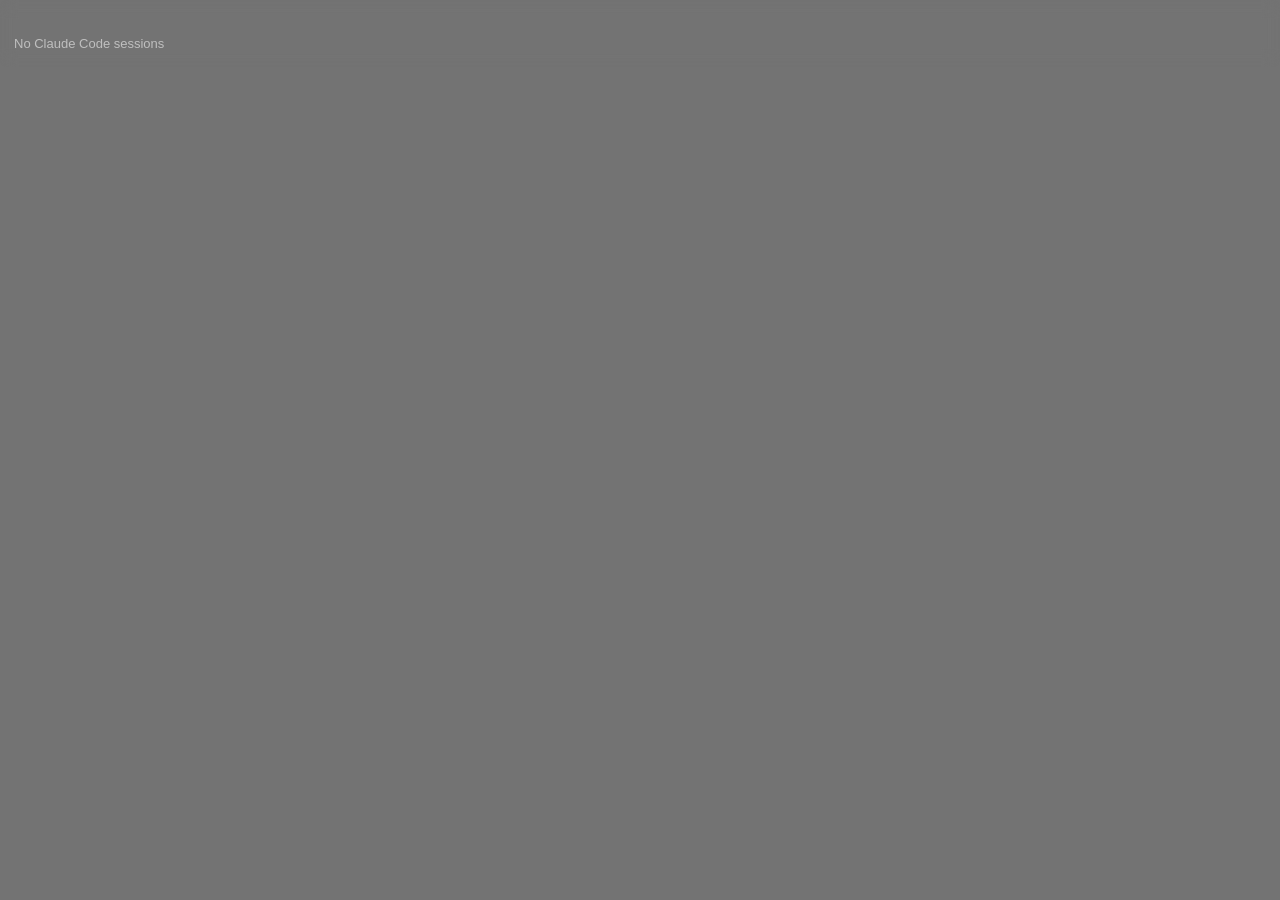
==== ui/index.html @ aa62f72c "Add shared UI assets for the desktop and tray frontends Implements the build-free ui/ assets from 02" ====
<!doctype html>
<html>
<head>
<meta charset="utf-8">
<title>cc-semaphore</title>
<link rel="stylesheet" href="panel.css">
</head>
<body class="ccs-body ccs-window">
<div class="ccs-drag-handle" data-tauri-drag-region></div>
<div id="counts" class="ccs-counts"></div>
<div id="sessions"></div>
<script type="module" src="app.js"></script>
</body>
</html>
---- ui/panel.css ----
/* Colors must match crates/cc-semaphore-core/src/colors.rs (02_design.md
   §4.1) and extensions/cc-semaphore@patakuti/stylesheet.css. */

.ccs-body {
    margin: 0;
    font-family: -apple-system, "Segoe UI", "Cantarell", sans-serif;
    font-size: 13px;
    color: #f2f2f2;
    -webkit-app-region: no-drag;
}

/* Always-on-top transparent window (02_design.md §7.2). */
.ccs-window {
    background: rgba(0, 0, 0, 0.55);
    backdrop-filter: blur(8px);
    -webkit-backdrop-filter: blur(8px);
    padding: 10px 12px;
    border-radius: 8px;
    min-width: 320px;
}

/* Tray click popup: opaque, no blur (matches the host OS's own popups). */
.ccs-popup {
    background: #1e1e1e;
    padding: 8px 10px;
    min-width: 320px;
}

.ccs-drag-handle {
    -webkit-app-region: drag;
    height: 14px;
}

.ccs-counts {
    display: flex;
    gap: 10px;
    font-weight: bold;
    margin-bottom: 6px;
}

.ccs-count.ccs-running {
    color: #2ec27e;
}

.ccs-count.ccs-waiting {
    color: #f5c211;
}

.ccs-count.ccs-idle {
    color: #e01b24;
}

.ccs-row {
    display: flex;
    align-items: baseline;
    gap: 8px;
    padding: 3px 0;
    white-space: nowrap;
}

.ccs-dot {
    font-size: 10px;
    flex: none;
}

.ccs-dot.ccs-running {
    color: #2ec27e;
}

.ccs-dot.ccs-waiting {
    color: #f5c211;
}

.ccs-dot.ccs-idle {
    color: #e01b24;
}

.ccs-name {
    font-weight: 600;
    flex: none;
}

.ccs-cwd {
    color: rgba(242, 242, 242, 0.6);
    overflow: hidden;
    text-overflow: ellipsis;
}

.ccs-elapsed {
    margin-left: auto;
    flex: none;
    color: rgba(242, 242, 242, 0.75);
    font-variant-numeric: tabular-nums;
}

.ccs-waiting-for {
    flex: none;
    color: rgba(245, 194, 17, 0.85);
}

.ccs-empty {
    color: rgba(242, 242, 242, 0.6);
    padding: 6px 2px;
}
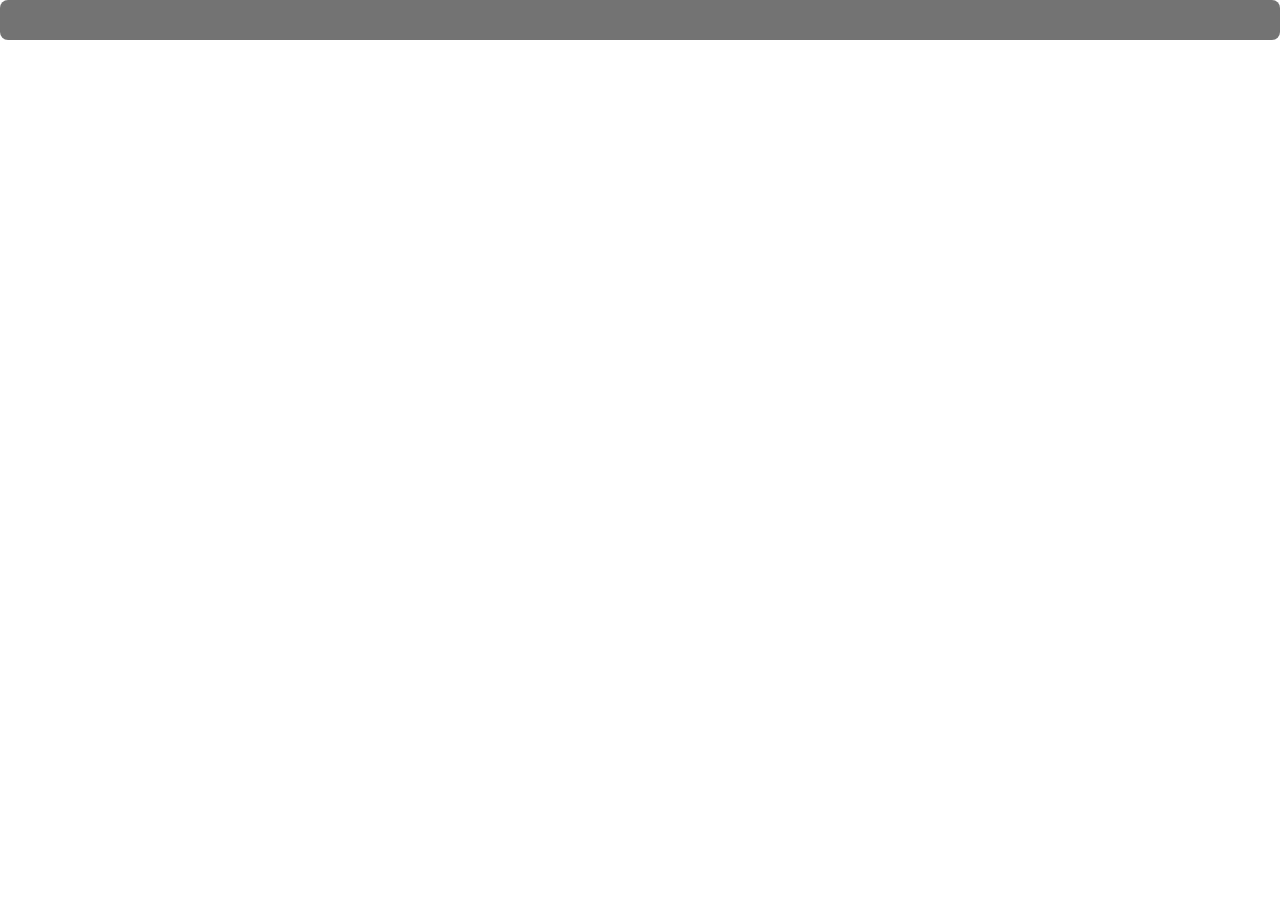
==== commit df42a694: "Fix background bleeding past content in the always-on-top window User report: collapsing the window " ====
--- a/ui/index.html
+++ b/ui/index.html
@@ -6,9 +6,12 @@
 <link rel="stylesheet" href="panel.css">
 </head>
 <body class="ccs-body ccs-window">
+<div class="ccs-card">
 <div class="ccs-drag-handle" data-tauri-drag-region></div>
 <div id="counts" class="ccs-counts"></div>
 <div id="sessions"></div>
+</div>
 <script type="module" src="app.js"></script>
+<script type="module" src="tauri-bridge.js"></script>
 </body>
 </html>
--- a/ui/panel.css
+++ b/ui/panel.css
@@ -6,28 +6,45 @@
     font-family: -apple-system, "Segoe UI", "Cantarell", sans-serif;
     font-size: 13px;
     color: #f2f2f2;
-    -webkit-app-region: no-drag;
 }
 
-/* Always-on-top transparent window (02_design.md §7.2). */
-.ccs-window {
-    background: rgba(0, 0, 0, 0.55);
-    backdrop-filter: blur(8px);
-    -webkit-backdrop-filter: blur(8px);
-    padding: 10px 12px;
+/* The visual "card" box that actually carries content, deliberately kept
+   separate from <body> itself: per the CSS spec, a background painted
+   directly on <body> (or <html>) propagates to paint the whole
+   window/canvas, not just <body>'s own (content-sized) box — so once the
+   always-on-top window could collapse to just its counts row (app.js),
+   <body>'s box shrank but the window's actual OS-level size didn't, and
+   the propagated background kept filling all of it, leaving a large
+   translucent area below the counts with nothing in it (02_design.md
+   §7.2, user-reported 2026-09-03). Scoping the background to this
+   shrink-wrapped child instead keeps the visible box sized to its real
+   content, in both states. */
+.ccs-card {
     border-radius: 8px;
     min-width: 320px;
 }
 
+/* Always-on-top transparent window (02_design.md §7.2). Deliberately no
+   backdrop-filter/blur: measured live on this Ubuntu machine (GNOME 46,
+   WebKitGTK) that blur() bleeds past .ccs-card's own box and darkens the
+   *entire* OS window, including the empty area below a collapsed card —
+   confirmed via getComputedStyle (card height genuinely shrinks to fit;
+   the leak is a WebKitGTK compositing artifact, not a sizing bug) and by
+   the leak disappearing the moment backdrop-filter was removed. Whether
+   WebView2 (Windows) has the same issue is unconfirmed, but a flat
+   semi-transparent fill was chosen over risking the same bleed there. */
+.ccs-window .ccs-card {
+    background: rgba(0, 0, 0, 0.55);
+    padding: 10px 12px;
+}
+
 /* Tray click popup: opaque, no blur (matches the host OS's own popups). */
-.ccs-popup {
+.ccs-popup .ccs-card {
     background: #1e1e1e;
     padding: 8px 10px;
-    min-width: 320px;
 }
 
 .ccs-drag-handle {
-    -webkit-app-region: drag;
     height: 14px;
 }
 
@@ -36,6 +53,17 @@
     gap: 10px;
     font-weight: bold;
     margin-bottom: 6px;
+}
+
+/* Always-on-top window only (02_design.md §7.2): collapsed is the default,
+   showing just the counts row. Clicking it expands to the session list.
+   The tray's click popup (.ccs-popup) never collapses — see app.js. */
+.ccs-window .ccs-counts {
+    cursor: pointer;
+}
+
+.ccs-window.ccs-collapsed #sessions {
+    display: none;
 }
 
 .ccs-count.ccs-running {
@@ -102,3 +130,12 @@
     color: rgba(242, 242, 242, 0.6);
     padding: 6px 2px;
 }
+
+/* Daemon-liveness indicator (02_design.md §3.9): distinct from
+   .ccs-empty on purpose — "no sessions" and "not being monitored at all"
+   must not look the same. */
+.ccs-daemon-down {
+    color: #f5c211;
+    font-weight: bold;
+    padding: 6px 2px;
+}
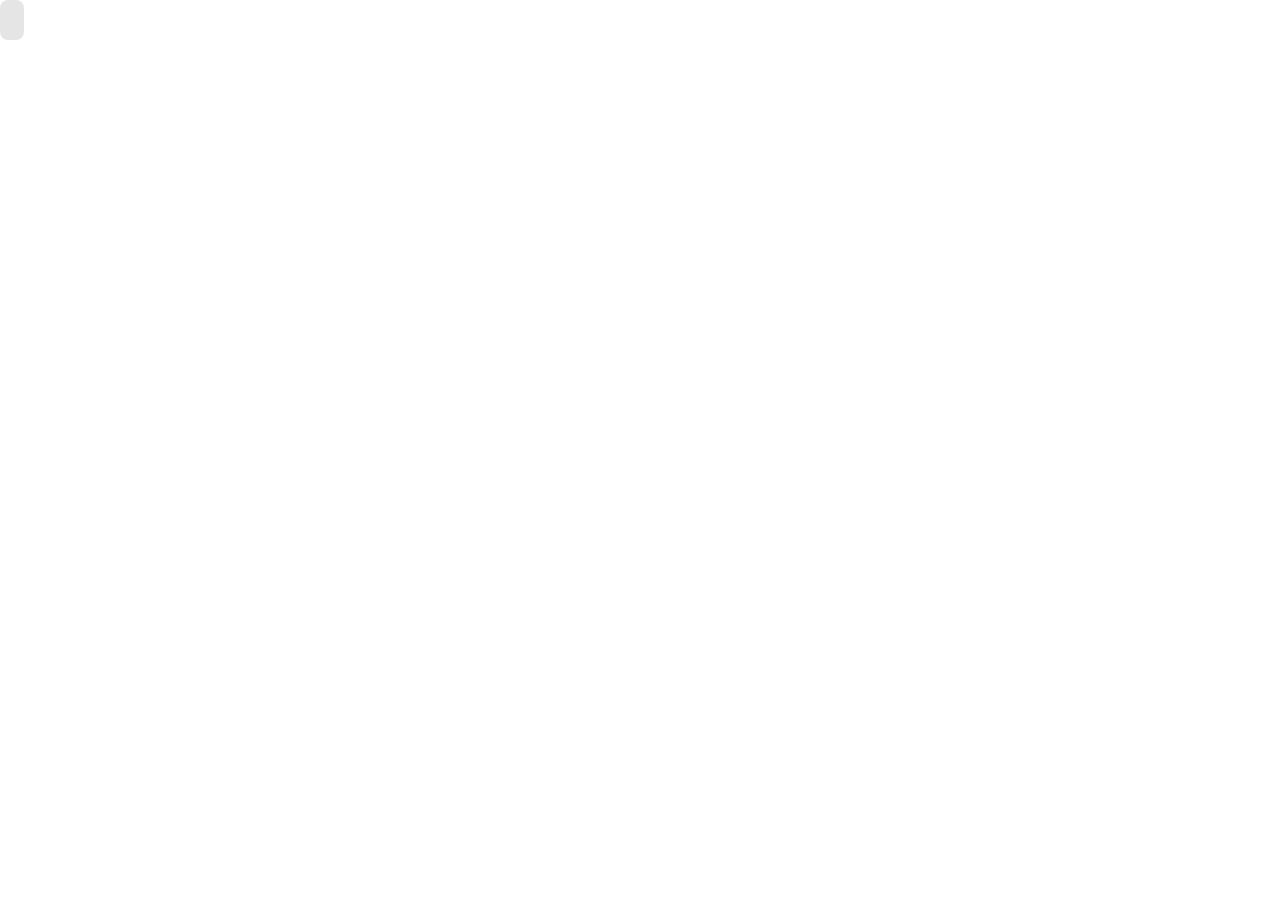
==== commit 3a3ff359: "Add temporary diagnostic for Windows window-sizing bug Surfaces the collapsed card's measured CSS si" ====
--- a/ui/index.html
+++ b/ui/index.html
@@ -10,6 +10,7 @@
 <div class="ccs-drag-handle" data-tauri-drag-region></div>
 <div id="counts" class="ccs-counts"></div>
 <div id="sessions"></div>
+<div id="ccs-diag" style="font-size:9px;color:#0f0;white-space:pre;"></div>
 </div>
 <script type="module" src="app.js"></script>
 <script type="module" src="tauri-bridge.js"></script>
--- a/ui/panel.css
+++ b/ui/panel.css
@@ -1,5 +1,19 @@
 /* Colors must match crates/cc-semaphore-core/src/colors.rs (02_design.md
    §4.1) and extensions/cc-semaphore@patakuti/stylesheet.css. */
+
+/* .ccs-window.ccs-collapsed .ccs-card below deliberately overflows its
+   viewport for one frame (see that rule's comment) before app.js resizes
+   the real OS window to match. On WebKitGTK (Linux) this transient
+   overflow never became visible — its scrollbars are the overlay kind,
+   invisible until actively dragged. WebView2 (Windows) instead renders
+   classic scrollbars with visible arrow buttons the instant content
+   overflows, which showed up around the collapsed badges as stray arrow
+   glyphs (user-reported 2026-09-05, Windows). `overflow: hidden` on
+   <html> makes the always-on-top window match what Linux already looked
+   like, regardless of which engine is rendering it. */
+html {
+    overflow: hidden;
+}
 
 .ccs-body {
     margin: 0;
@@ -21,7 +35,6 @@
    content, in both states. */
 .ccs-card {
     border-radius: 8px;
-    min-width: 320px;
 }
 
 /* Always-on-top transparent window (02_design.md §7.2). Deliberately no
@@ -32,16 +45,42 @@
    the leak is a WebKitGTK compositing artifact, not a sizing bug) and by
    the leak disappearing the moment backdrop-filter was removed. Whether
    WebView2 (Windows) has the same issue is unconfirmed, but a flat
-   semi-transparent fill was chosen over risking the same bleed there. */
+   semi-transparent fill was chosen over risking the same bleed there.
+
+   --ccs-card-alpha (default 0.1, i.e. 90% transparent per user request
+   2026-09-03) is set on <html> by app.js, which also lets the user step
+   it with [/] while the panel is expanded (§7.2) and persists the last
+   value in the webview's own localStorage. The count circles below are
+   deliberately NOT part of this — they stay fully opaque regardless, so
+   the numbers stay legible no matter how transparent the card gets. */
 .ccs-window .ccs-card {
-    background: rgba(0, 0, 0, 0.55);
+    background: rgba(0, 0, 0, var(--ccs-card-alpha, 0.1));
     padding: 10px 12px;
+    min-width: 320px;
+}
+
+/* Collapsed (02_design.md §7.2): shrink-wrap to the counts row's actual
+   width instead of the expanded view's 320px minimum, so app.js can size
+   the OS window itself down to match (2026-09-03, user feedback — the
+   window, not just the card inside it, should shrink). `max-content`,
+   not `fit-content`: fit-content clamps to the *available* width, which
+   is the current (possibly already-too-small, e.g. right after the OS
+   window shrank on a previous toggle) viewport — that clamped the row's
+   own layout and fed app.js an undersized measurement, shrinking the
+   window further on every toggle. max-content always reflects the row's
+   true natural width regardless of the current viewport, so it overflows
+   visibly instead of measuring wrong (harmless: app.js resizes the real
+   window to match right after reading it). */
+.ccs-window.ccs-collapsed .ccs-card {
+    min-width: 0;
+    width: max-content;
 }
 
 /* Tray click popup: opaque, no blur (matches the host OS's own popups). */
 .ccs-popup .ccs-card {
     background: #1e1e1e;
     padding: 8px 10px;
+    min-width: 320px;
 }
 
 .ccs-drag-handle {
@@ -76,6 +115,42 @@
 
 .ccs-count.ccs-idle {
     color: #e01b24;
+}
+
+/* Always-on-top window only (02_design.md §7.2, user request 2026-09-03):
+   the number sits inside a solid, fully-opaque circle — deliberately
+   independent of --ccs-card-alpha above, so the count stays legible no
+   matter how transparent the surrounding card is turned. min-width +
+   pill-shaped radius (rather than a fixed circle) so a 3-digit count
+   still fits instead of overflowing its badge. box-sizing: border-box is
+   required for a 1-digit badge to actually come out circular — without
+   it the padding adds on top of min-width instead of being absorbed by
+   it, so a single digit rendered as a 34x22 oval, not a 22x22 circle
+   (user-reported 2026-09-03). The tray's click popup (.ccs-popup) keeps
+   the plain colored-text style above; it already has an opaque card, so
+   a badge would add nothing there. */
+.ccs-window .ccs-count {
+    display: inline-flex;
+    align-items: center;
+    justify-content: center;
+    box-sizing: border-box;
+    min-width: 22px;
+    height: 22px;
+    padding: 0 6px;
+    border-radius: 999px;
+    color: #fff;
+}
+
+.ccs-window .ccs-count.ccs-running {
+    background: #2ec27e;
+}
+
+.ccs-window .ccs-count.ccs-waiting {
+    background: #f5c211;
+}
+
+.ccs-window .ccs-count.ccs-idle {
+    background: #e01b24;
 }
 
 .ccs-row {
